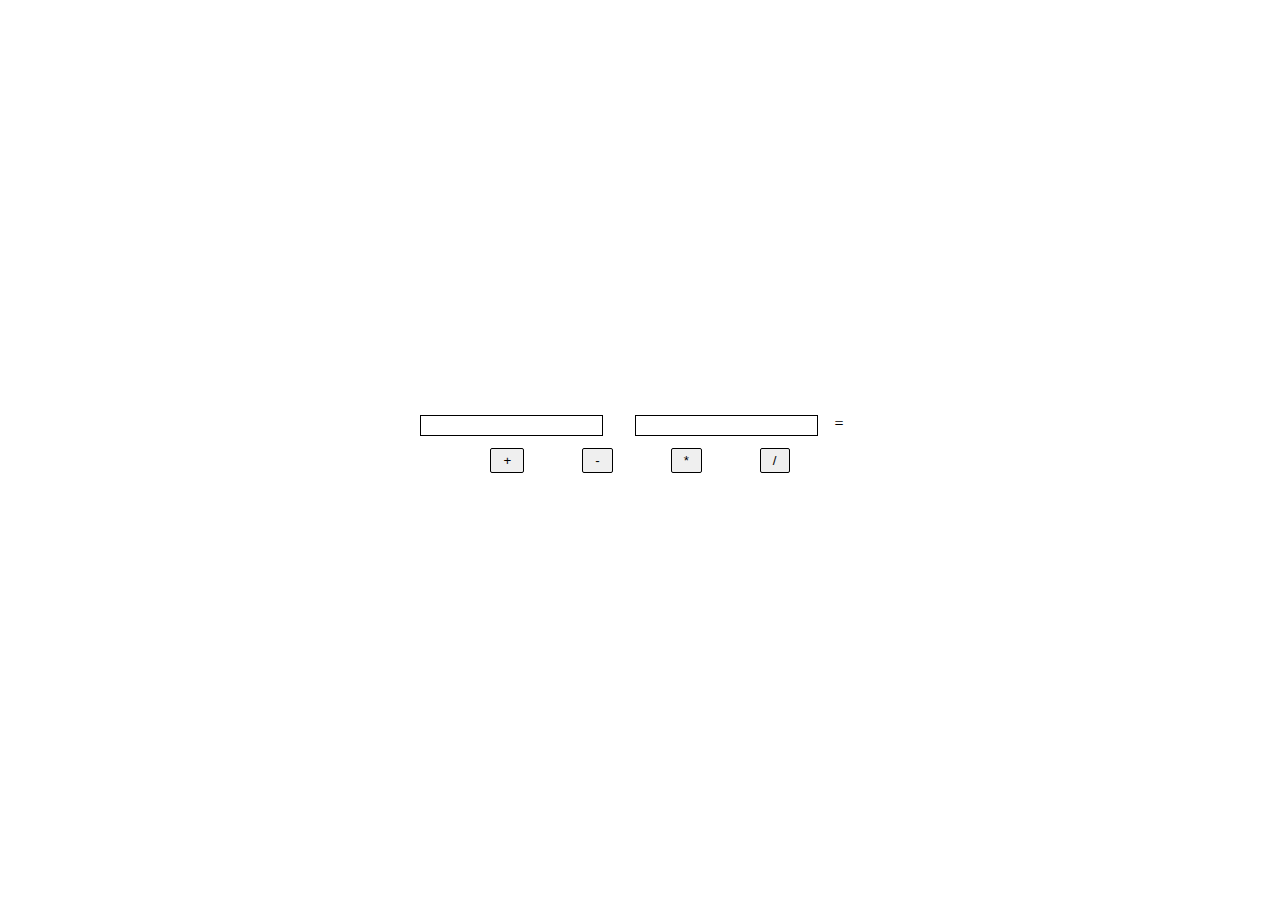
==== exer4/index.html @ 9943273a ":construction: Exercício 4" ====
<!DOCTYPE html>
<html lang="en">

<head>
    <meta charset="UTF-8">
    <meta name="viewport" content="width=device-width, initial-scale=1.0">
    <title>Document</title>
    <style>
        * {
            margin: 0;
            border: 0;
            padding: 0;
            box-sizing: border-box;
        }

        .content {
            width: 100vw;
            height: 100vh;
            display: flex;
        }

        .wrapper {
            margin: auto;
        }

        .input-area {
            display: flex;
            justify-content: space-between;
            gap: 1rem;
        }

        input {
            padding: 2px;
            border: 1px solid black;
        }

        .button-area {
            padding: 12px;
            display: flex;
            justify-content: space-evenly;
        }

        button {
            padding: 4px 12px;
            border: 1px solid black;
            border-radius: 2px;
            cursor: pointer;
        }
    </style>
</head>

<body>
    <div class="content">
        <div class="wrapper">
            <div class="input-area">
                <input type="number" name="" id="">
                <span class="operator"></span>
                <input type="number" name="" id="">
                <span>=</span>
                <span id="result"></span>
            </div>
            <div class="button-area">
                <button type="button">+</button>
                <button type="button">-</button>
                <button type="button">*</button>
                <button type="button">/</button>
            </div>
        </div>
    </div>
</body>

</html>
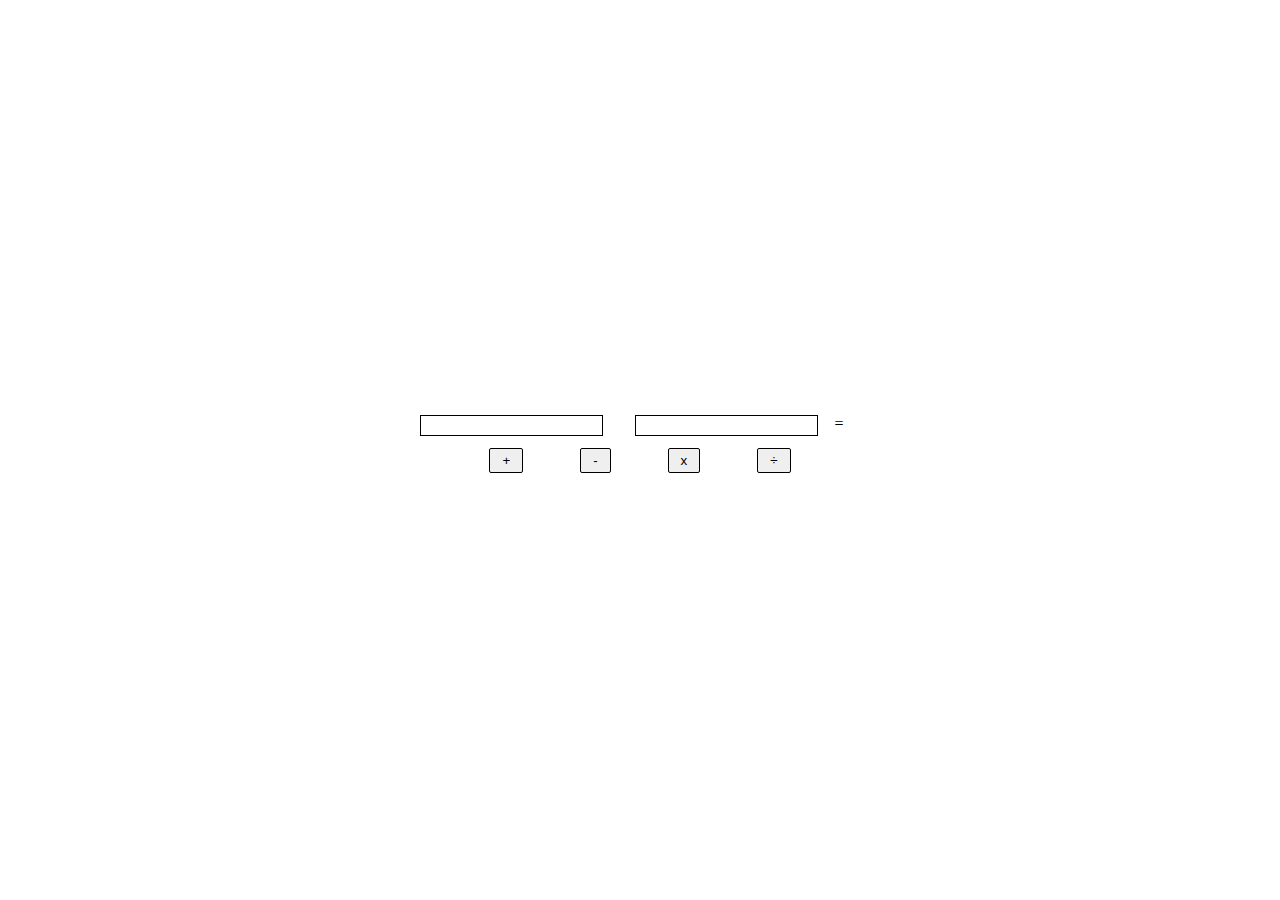
==== commit 56a65c4c: ":sparkles: feat: Exercício 4" ====
--- a/exer4/index.html
+++ b/exer4/index.html
@@ -53,20 +53,68 @@
     <div class="content">
         <div class="wrapper">
             <div class="input-area">
-                <input type="number" name="" id="">
-                <span class="operator"></span>
-                <input type="number" name="" id="">
+                <input type="number" id="numA">
+                <span id="operator"></span>
+                <input type="number" id="numB">
                 <span>=</span>
-                <span id="result"></span>
+                <span id="resultLabel"></span>
             </div>
             <div class="button-area">
-                <button type="button">+</button>
-                <button type="button">-</button>
-                <button type="button">*</button>
-                <button type="button">/</button>
+                <button type="button" class="operator-btn">+</button>
+                <button type="button" class="operator-btn">-</button>
+                <button type="button" class="operator-btn">x</button>
+                <button type="button" class="operator-btn">÷</button>
             </div>
         </div>
     </div>
 </body>
 
+<script>
+    function calculate(operator, x, y) {
+        var result;
+        switch (operator) {
+            case "+":
+                result = x + y;
+                break;
+            case "-":
+                result = x - y;
+                break;
+            case "x":
+                result = x * y;
+                break;
+            case "÷":
+                if (y == 0) {
+                    throw new Error('Impossível dividir por zero');
+                }
+                result = x / y;
+                break;
+        }
+
+        return result;
+    }
+
+    const buttons = document.querySelectorAll('.operator-btn');
+
+    const numA = document.getElementById('numA')
+    const numB = document.getElementById('numB')
+
+    const operator = document.getElementById('operator')
+
+    const resultLabel = document.getElementById('resultLabel')
+
+
+    buttons.forEach(btn => {
+        btn.addEventListener('click', function () {
+            try {
+                operator.innerText = btn.innerHTML
+
+                var result = calculate(btn.innerHTML, parseInt(numA.value), parseInt(numB.value))
+                resultLabel.innerText = result
+            } catch (e) {
+                alert(e)
+            }
+        })
+    });
+</script>
+
 </html>